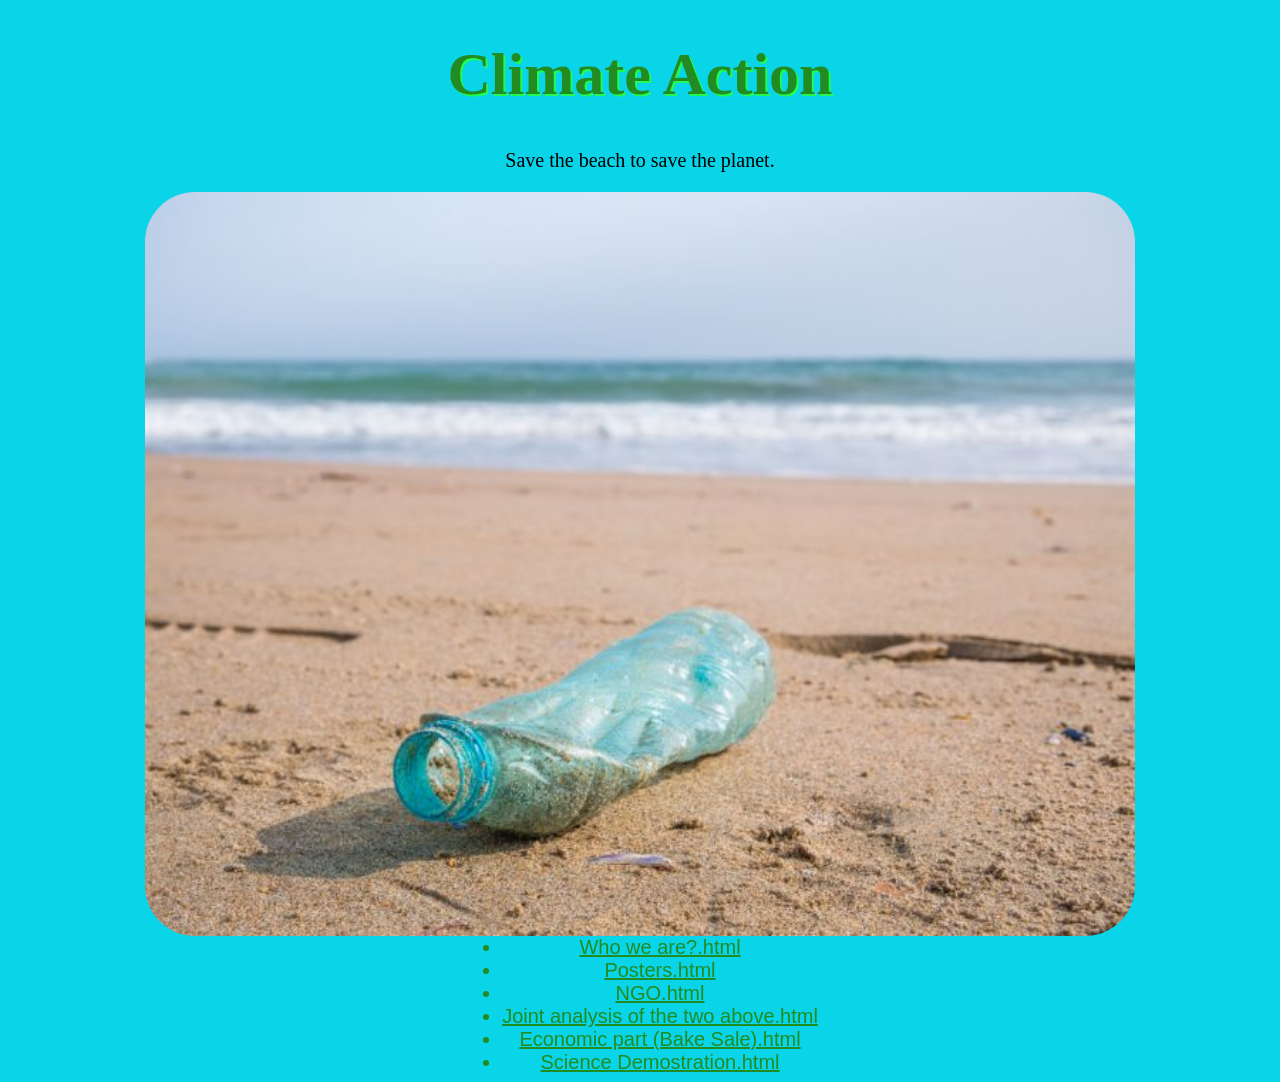
==== index.html @ 8b9114d0 "Add files via upload" ====
<!DOCTYPE html>
<html>
<head>
   <meta charset="utf-8">
   <meta name="viewport" content="width=device-width, initial-scale=1">
   <link rel="stylesheet" type="text/css" href="style.css">
   <title>Climate Action</title>
</head>
<body>
   <h1>Climate Action</h1>
   <p>Save the beach to save the planet.</p>
   <img src="Beach rubish.jpg">
     <ul>
      <li><a href="Who we are.html">Who we are?.html</a></li>
      <li><a href="Posters.html">Posters.html</a></li>
      <li><a href="NGO.html">NGO.html</a></li>
      <li><a href="Joint analysis of the two above.html">Joint analysis of the two above.html</a></li>
      <li><a href="Economic part (Bake Sale).html">Economic part (Bake Sale).html</a></li>
      <li><a href="Science Demostration.html">Science Demostration.html</a></li>
   </ul>

</body>
</htlm>
---- style.css ----
body{
	background-color: #09D4E8;
    font-family: sans-serif;

}

h1{
	color: forestgreen;
	text-align: center;
	font-size: 60px;
	text-shadow: 2px 2px 0 #21FC52;
	font-family: impact;
}

p{
	color: black;
	text-align: center;
	font-size: 20px;
	font-family: Comic Sans MS;
}


img {
	width: 990px;
	border-radius: 50px;
	display: block;
	margin: 0 auto;
}

img:hover {
	opacity: 0.9;
}

ul {
	width: fit-content;
	margin: 0 auto;
	text-align: center;
	font-size: 20px;
	color: forestgreen;
}

a {
   margin: 0 auto;
   font-size: 20px;
   color: forestgreen;
}
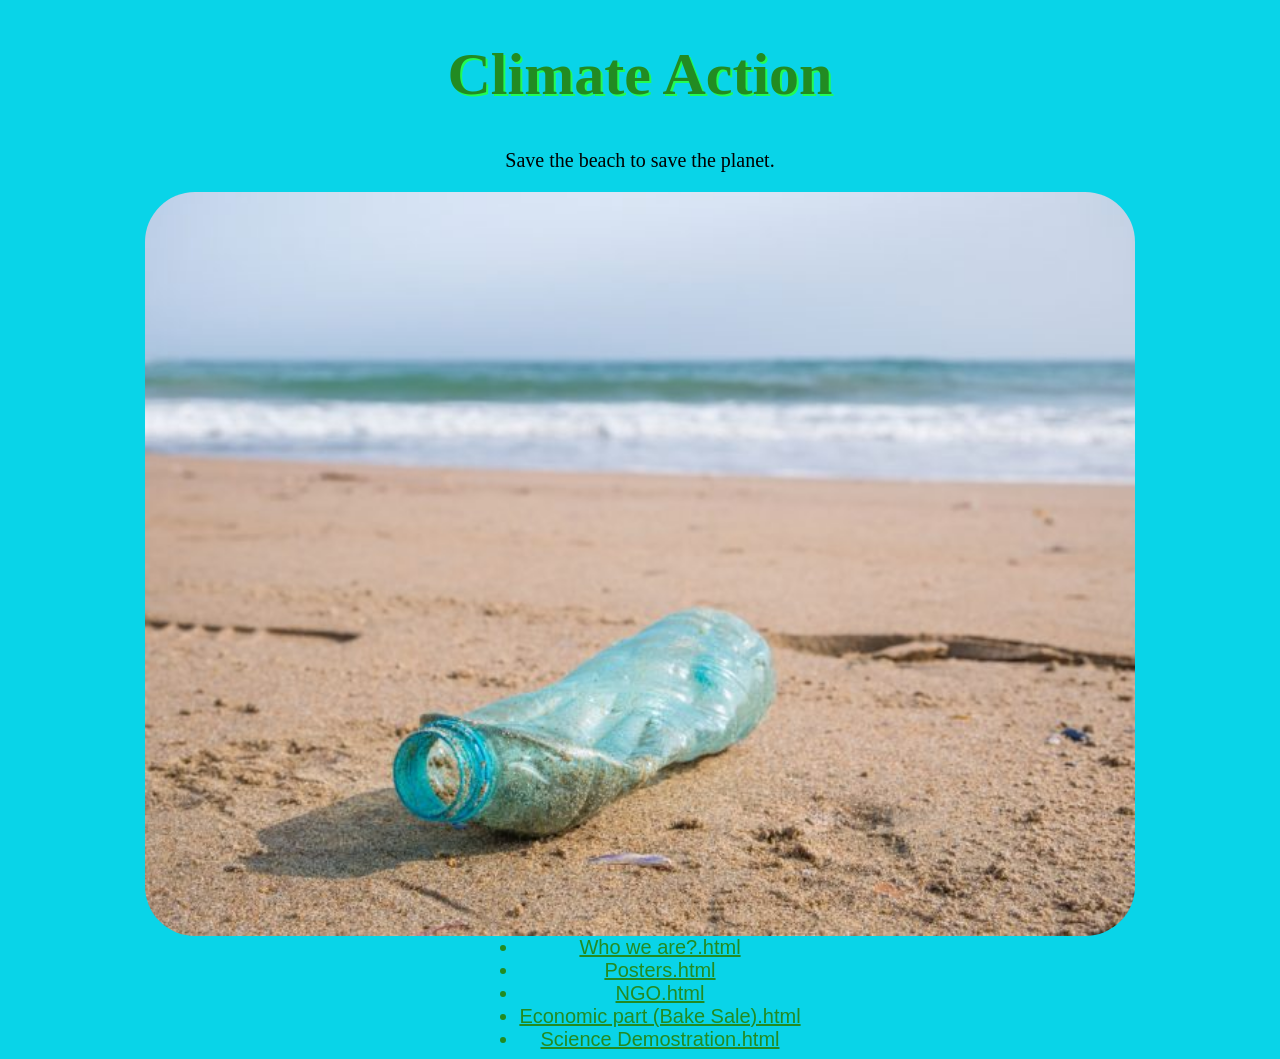
==== commit 5ee4df11: "Add files via upload" ====
--- a/index.html
+++ b/index.html
@@ -14,7 +14,6 @@
       <li><a href="Who we are.html">Who we are?.html</a></li>
       <li><a href="Posters.html">Posters.html</a></li>
       <li><a href="NGO.html">NGO.html</a></li>
-      <li><a href="Joint analysis of the two above.html">Joint analysis of the two above.html</a></li>
       <li><a href="Economic part (Bake Sale).html">Economic part (Bake Sale).html</a></li>
       <li><a href="Science Demostration.html">Science Demostration.html</a></li>
    </ul>
